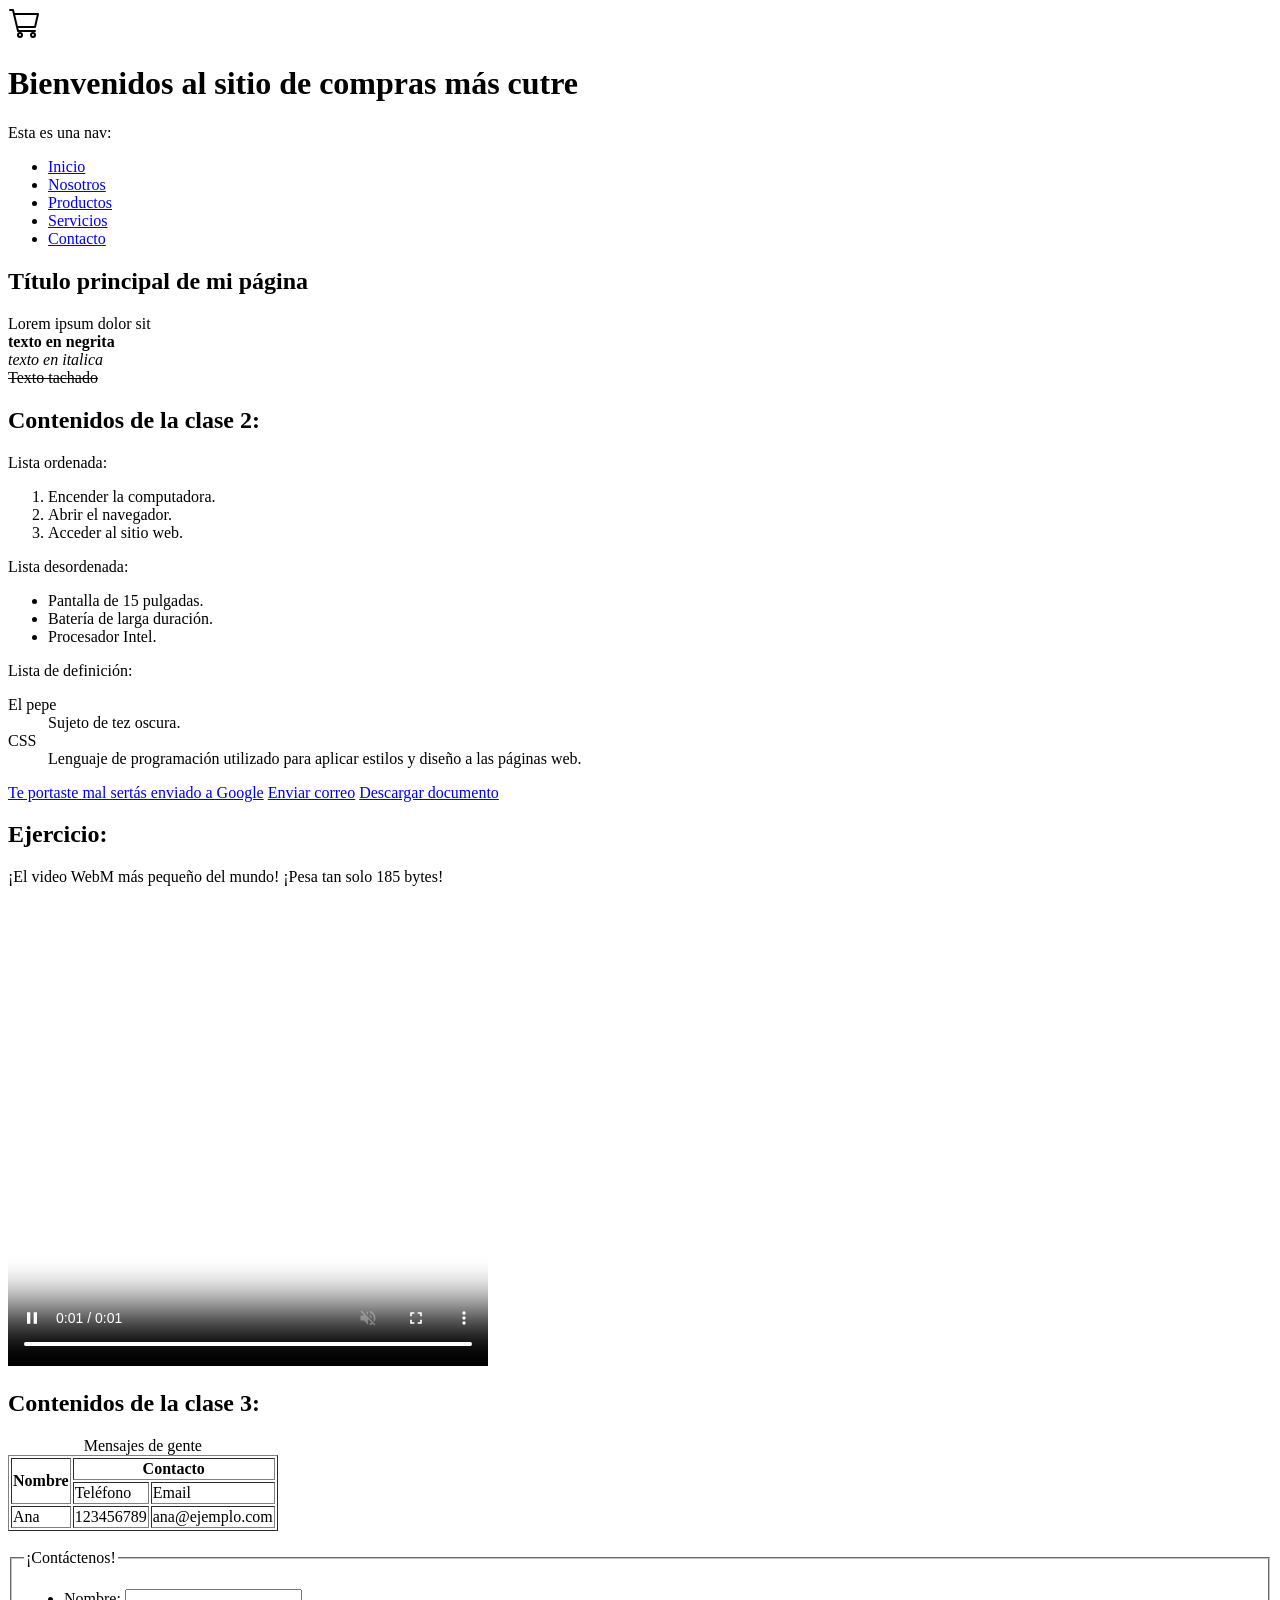
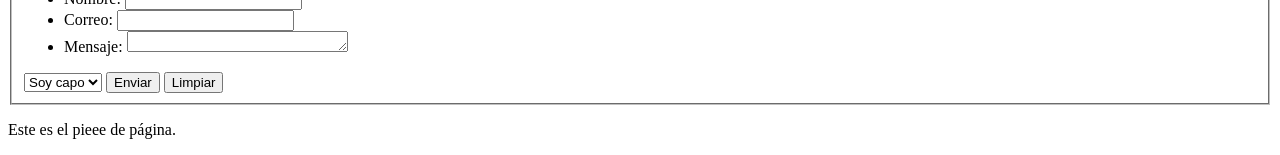
==== index.html @ 74171222 "Commit inicial." ====
<!DOCTYPE html>
<html lang="en">

<head>
    <meta charset="UTF-8" />
    <link rel="icon" type="image/svg+xml" href="img/cart.svg">
    <meta name="viewport" content="width=device-width, initial-scale=1.0">
    <title>CutreShop</title>
</head>

<body>
    <header>
        <img src="img/cart.svg" alt="Logo del sitio, carrito de compras.">
        <h1>Bienvenidos al sitio de compras más cutre</h1>
    </header>

    <nav>
        Esta es una nav:
        <ul>
            <li><a href="index.html">Inicio</a></li>
            <li><a href="about.html">Nosotros</a></li>
            <li><a href="products.html">Productos</a></li>
            <li><a href="services.html">Servicios</a></li>
            <li><a href="contact.html">Contacto</a></li>
        </ul>
    </nav>

    <main>
        <section>
            <h1>Título principal de mi página</h1>
            <p>
                Lorem ipsum dolor sit <br>
                <strong>texto en negrita</strong> <br>
                <em>texto en italica</em> <br>
                <s>Texto tachado</s> <br>

            </p>
        </section>

        <section>
            <h2>Contenidos de la clase 2:</h1>
                Lista ordenada:
                <ol>
                    <li>Encender la computadora.</li>
                    <li>Abrir el navegador.</li>
                    <li>Acceder al sitio web.</li>
                </ol>
                Lista desordenada:
                <ul>
                    <li>Pantalla de 15 pulgadas.</li>
                    <li>Batería de larga duración.</li>
                    <li>Procesador Intel.</li>
                </ul>
                Lista de definición:
                <dl>
                    <dt>El pepe</dt>
                    <dd>Sujeto de tez oscura.</dd>
                    <dt>CSS</dt>
                    <dd>Lenguaje de programación utilizado para aplicar estilos y diseño a las páginas web.</dd>
                </dl>
                <a href="https://www.google.com" title="me void">Te portaste mal sertás enviado a Google</a>
                <a href="mailto:pepe@gmail.com">Enviar correo</a>
                <a href="README.md" download>Descargar documento</a>
                <h2>Ejercicio:</h2>
                ¡El video WebM más pequeño del mundo! ¡Pesa tan solo 185 bytes!<br>
                <video autoplay muted controls height=480px>
                    <track src="img/subt.vtt" kind="subtitles" srclang="es" label="Español" default>
                    <source src="img/webm.webm">
                    Video WebM más pequeño posible (creo). <code>video</code>.
                </video>
        </section>

        <section>
            <h2>Contenidos de la clase 3:</h2>
            <table border="1">
                <caption>Mensajes de gente</caption>
                <tr>
                    <th rowspan="2">Nombre</th>
                    <th colspan="2">Contacto</th>
                </tr>
                <tr>
                    <td>Teléfono</td>
                    <td>Email</td>
                </tr>
                <tr>
                    <td>Ana</td>
                    <td>123456789</td>
                    <td>ana@ejemplo.com</td>
                </tr>
            </table>
            <br>

            <form action="procesar.js" method="post">
                <fieldset color="black">
                    <legend>¡Contáctenos!</legend>
                    <!-- Aquí van los campos del formulario nashee -->
                    <ul>
                        <li>
                            <label for="name">Nombre:</label>
                            <input id="name" type="text" name="nombre" required>
                        </li>
                        <li>
                            <label for="email">Correo:</label>
                            <input id="email" type="email" name="correo" required>
                        </li>
                        <li>
                            <label for="msg">Mensaje:</label>
                            <textarea id="msg" name="mensaje" rows="1" cols="25"></textarea>
                        </li>
                    </ul>
                    <select name="opciones">
                        <option value="si">Soy capo</option>
                        <option value="no">nub :c</option>
                    </select>
                    <input type="hidden" name="_redirect" value="blank">
                    <button type="submit">Enviar</button> <button type="reset">Limpiar</button>
                </fieldset>
            </form>
        </section>
    </main>

    <footer>
        <p>Este es el pieee de página.</p>
    </footer>
</body>

</html>
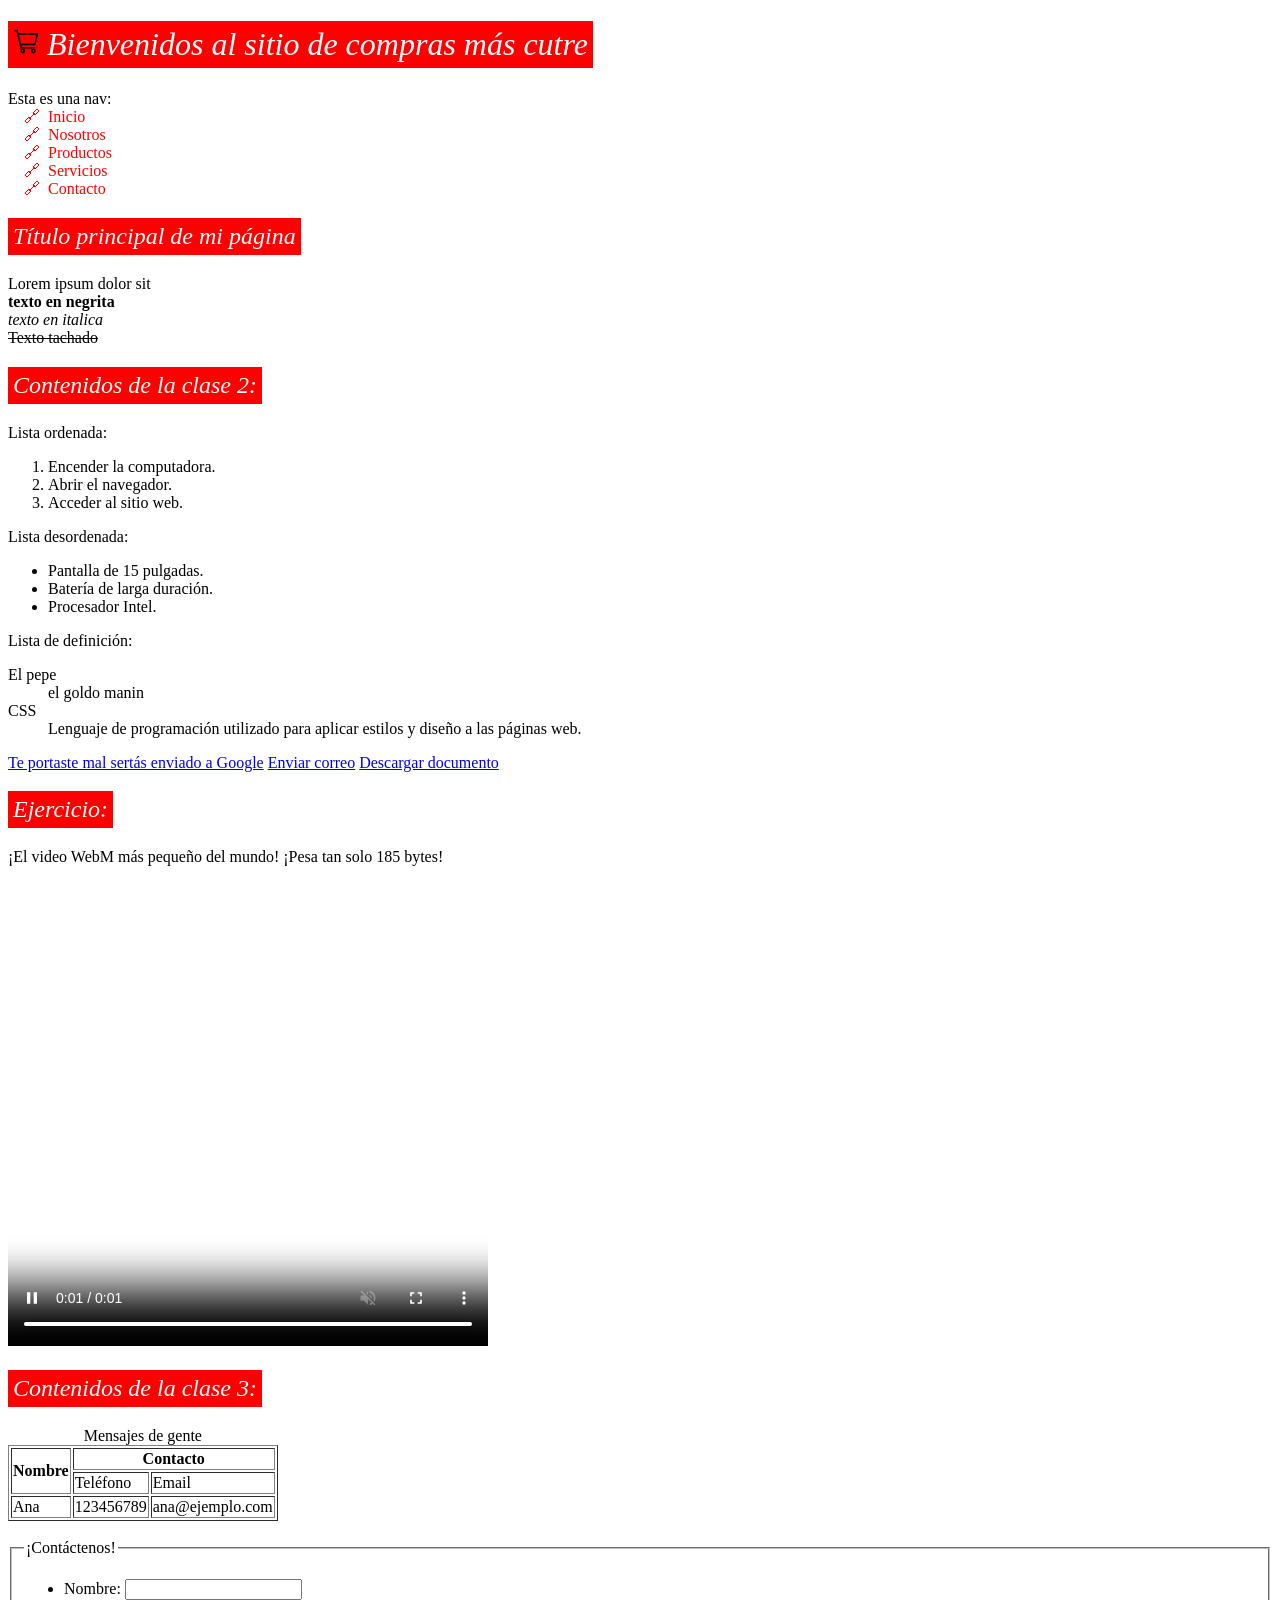
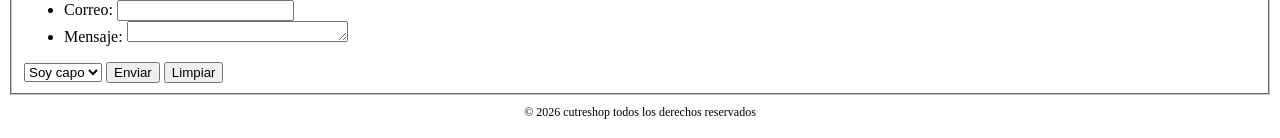
==== commit 977bf8dc: "Terminé la clase 4." ====
--- a/index.html
+++ b/index.html
@@ -4,14 +4,17 @@
 <head>
     <meta charset="UTF-8" />
     <link rel="icon" type="image/svg+xml" href="img/cart.svg">
+    <link rel="stylesheet" href="css/styles.css">
     <meta name="viewport" content="width=device-width, initial-scale=1.0">
     <title>CutreShop</title>
 </head>
 
 <body>
     <header>
-        <img src="img/cart.svg" alt="Logo del sitio, carrito de compras.">
-        <h1>Bienvenidos al sitio de compras más cutre</h1>
+        <h1>
+            <img id="logo" src="img/cart.svg" height=26px alt="Logo del sitio, carrito de compras.">
+            Bienvenidos al sitio de compras más cutre
+        </h1>
     </header>
 
     <nav>
@@ -54,7 +57,7 @@
                 Lista de definición:
                 <dl>
                     <dt>El pepe</dt>
-                    <dd>Sujeto de tez oscura.</dd>
+                    <dd>el goldo manin</dd>
                     <dt>CSS</dt>
                     <dd>Lenguaje de programación utilizado para aplicar estilos y diseño a las páginas web.</dd>
                 </dl>
@@ -120,7 +123,7 @@
     </main>
 
     <footer>
-        <p>Este es el pieee de página.</p>
+        &copy 2026 cutreshop todos los derechos reservados
     </footer>
 </body>
 
--- a/css/styles.css
+++ b/css/styles.css
@@ -0,0 +1,36 @@
+body {
+    font-family: Palatino;
+}
+
+nav {
+    color: black;
+}
+
+nav ul,
+nav a {
+    list-style-type: "\1F517\FE0E\  ";
+    text-decoration: none;
+    color: red;
+    margin-top: 0px;
+}
+
+h1,
+h2,
+h3,
+h4,
+h5,
+h6 {
+    padding: 5px;
+    width: fit-content;
+    background: red;
+    color: white;
+    font-family: Garamond, Baskerville;
+    font-weight: normal;
+    font-style: italic;
+}
+
+footer {
+    padding: 10px;
+    font-size: 12px;
+    text-align: center;
+}
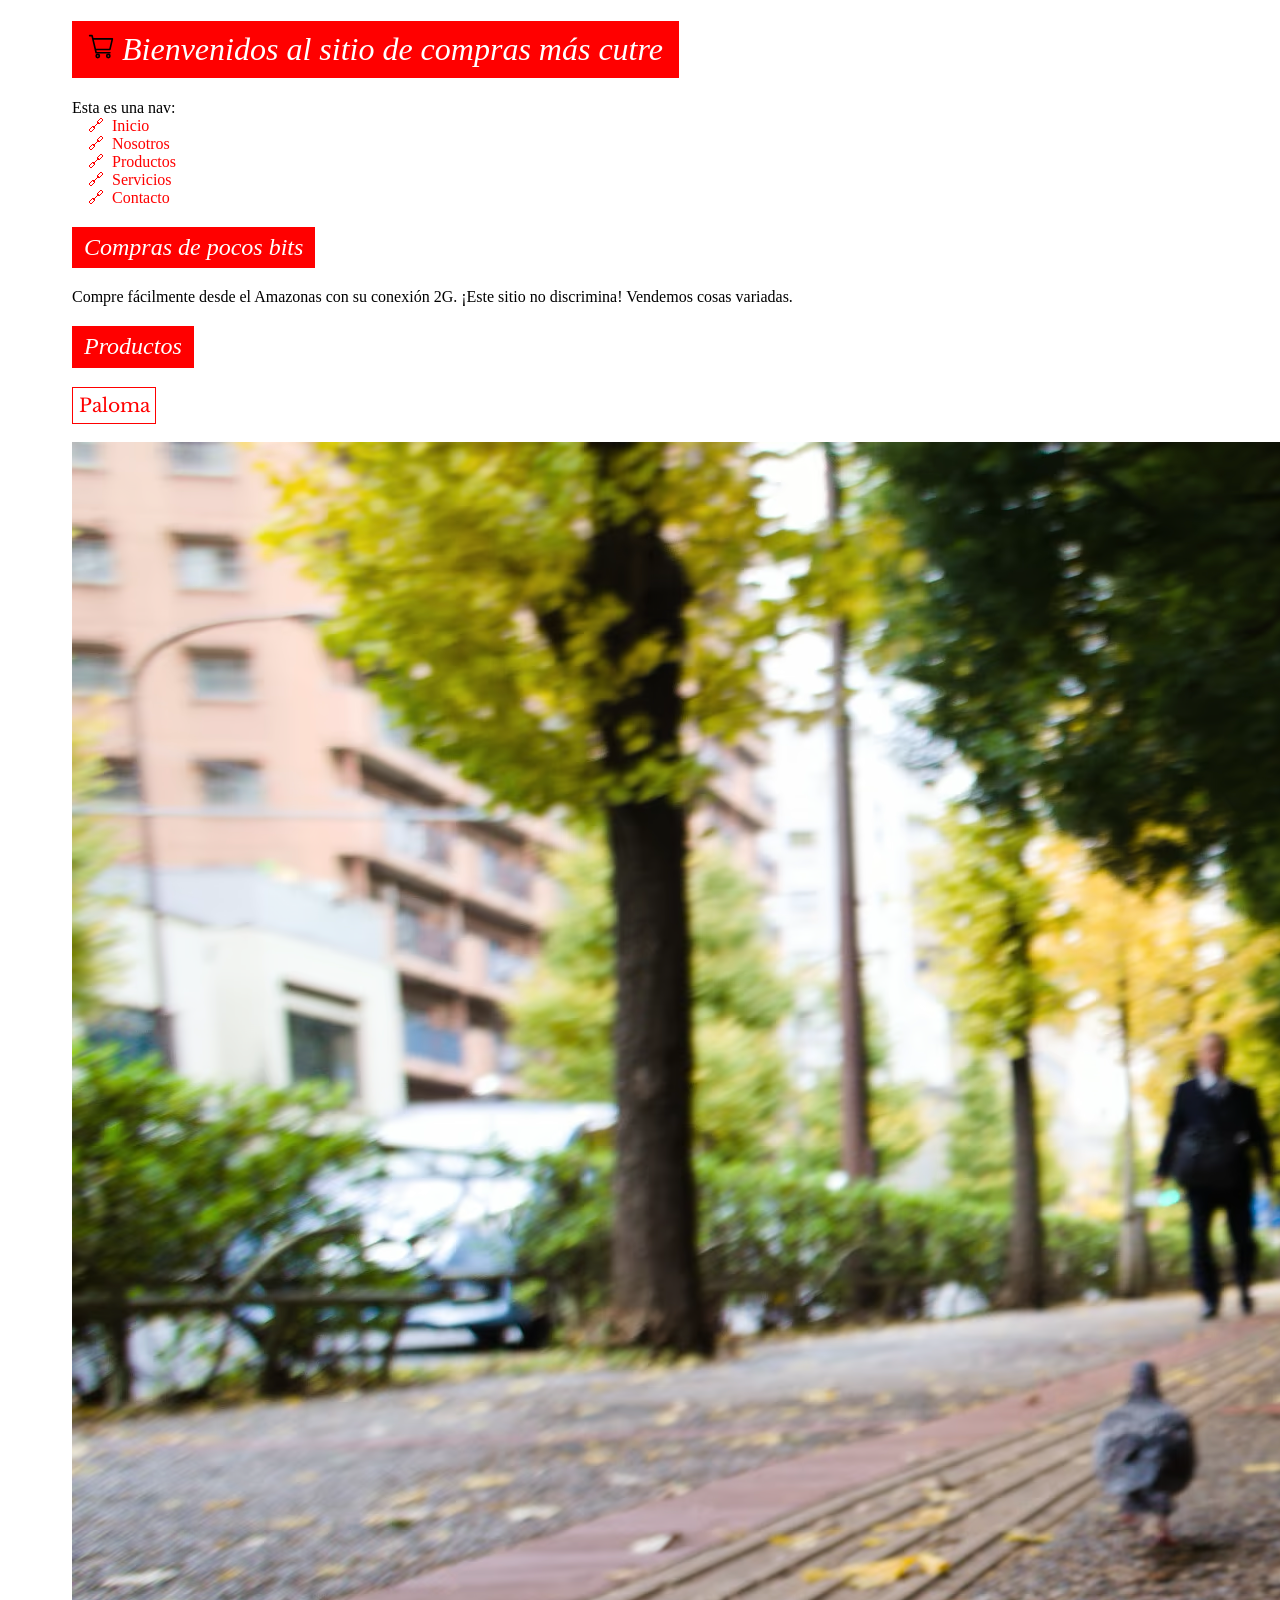
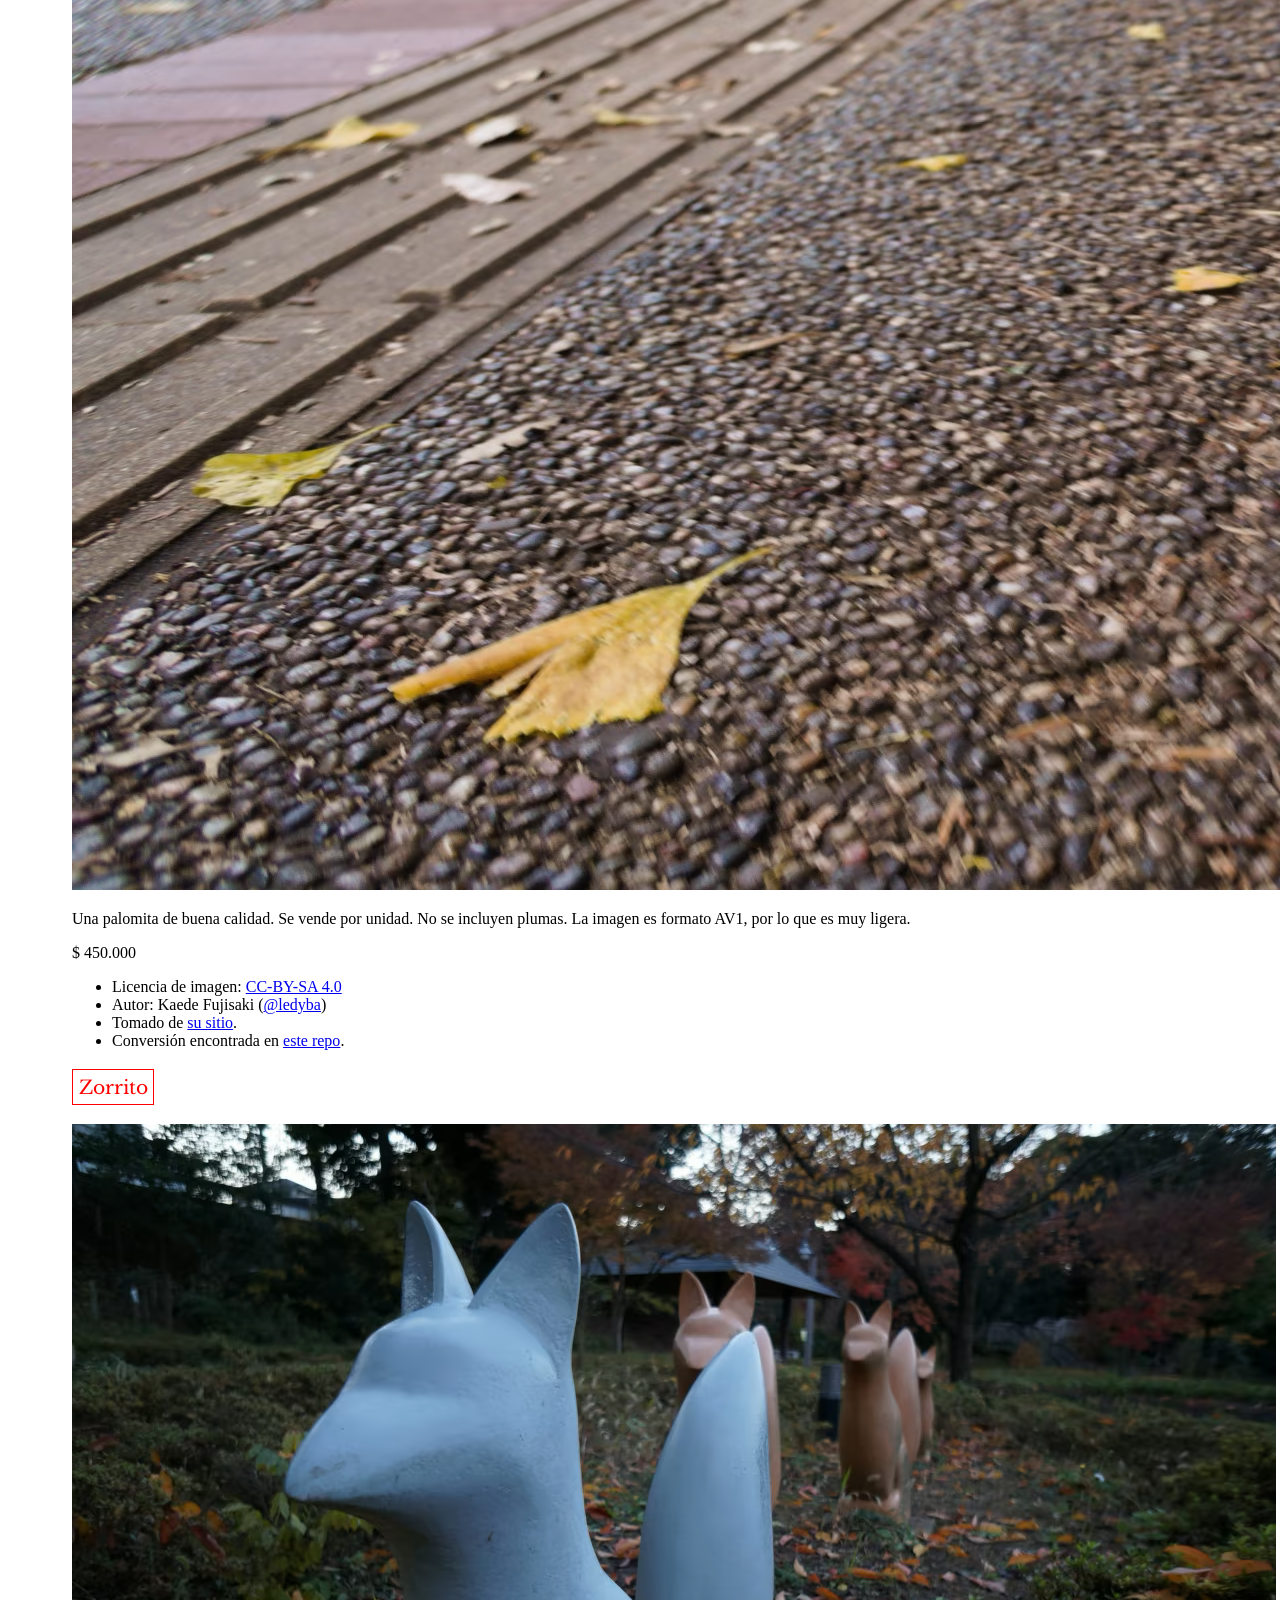
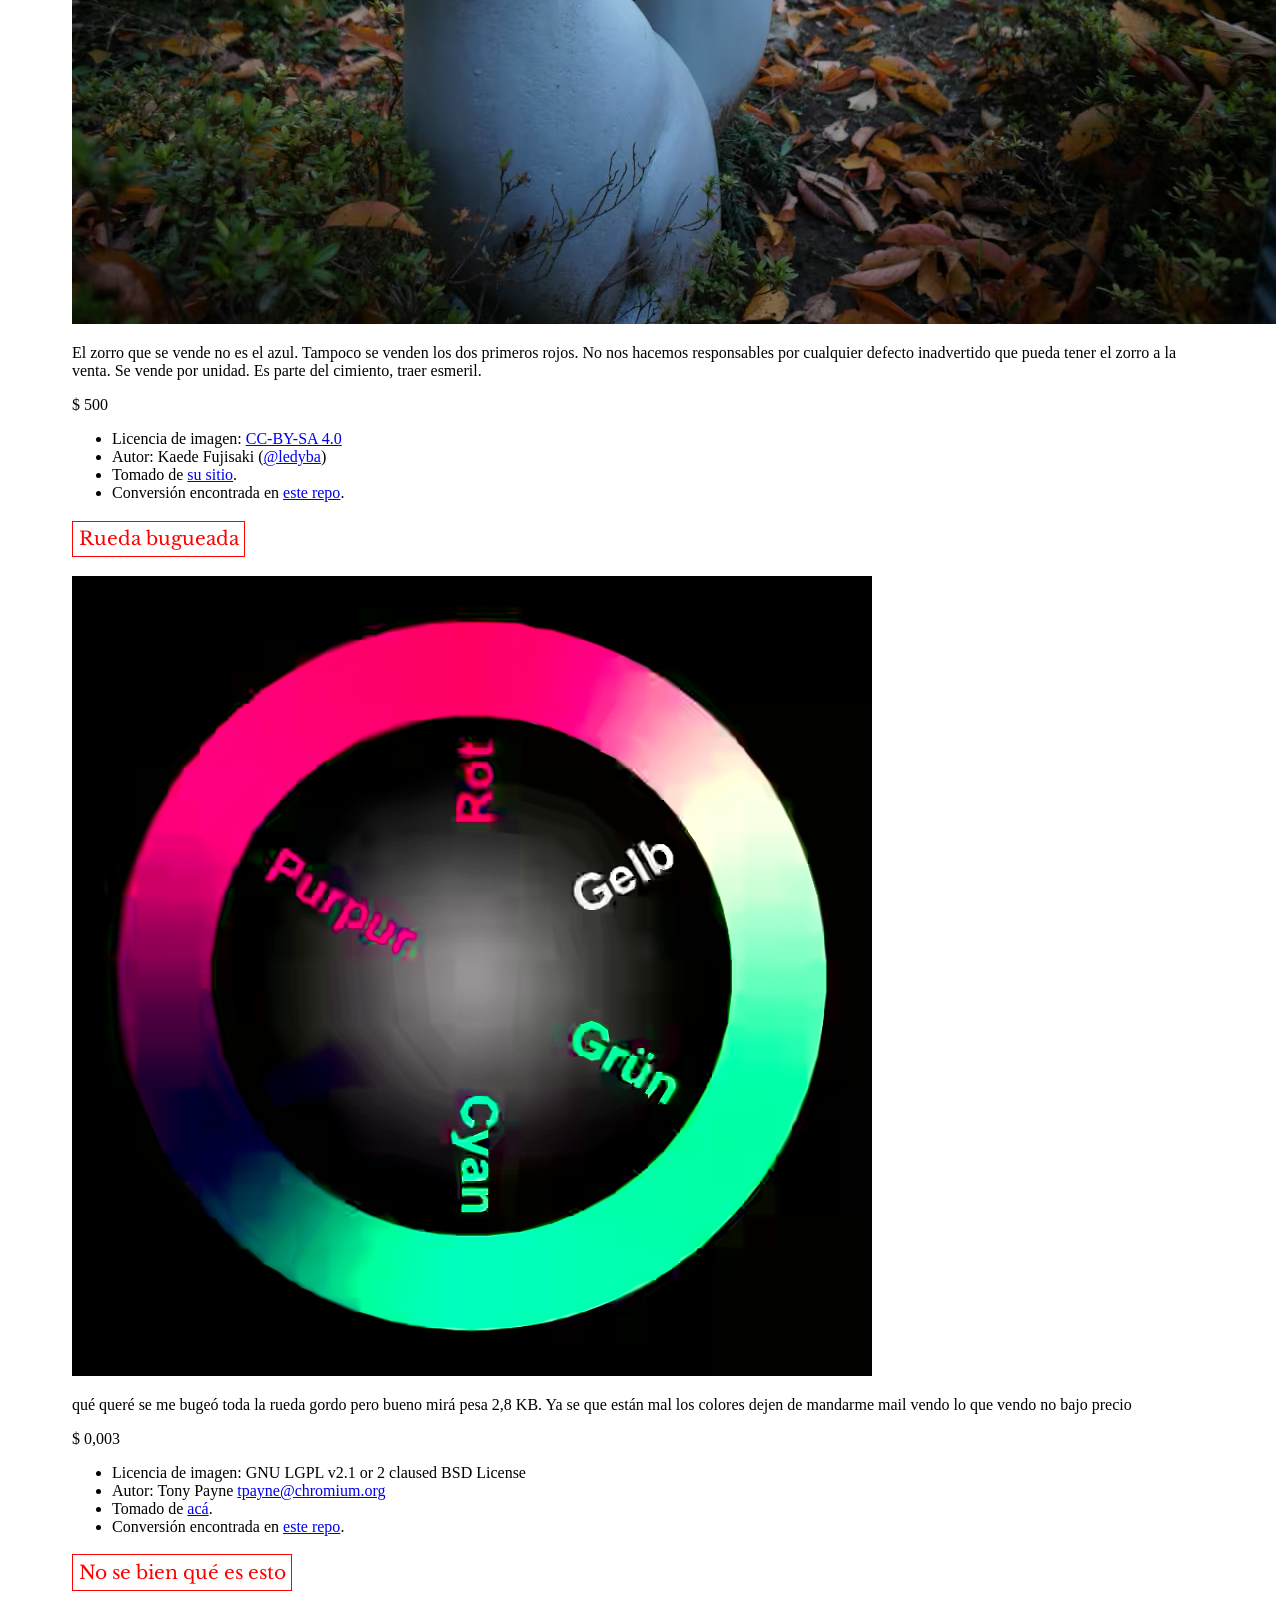
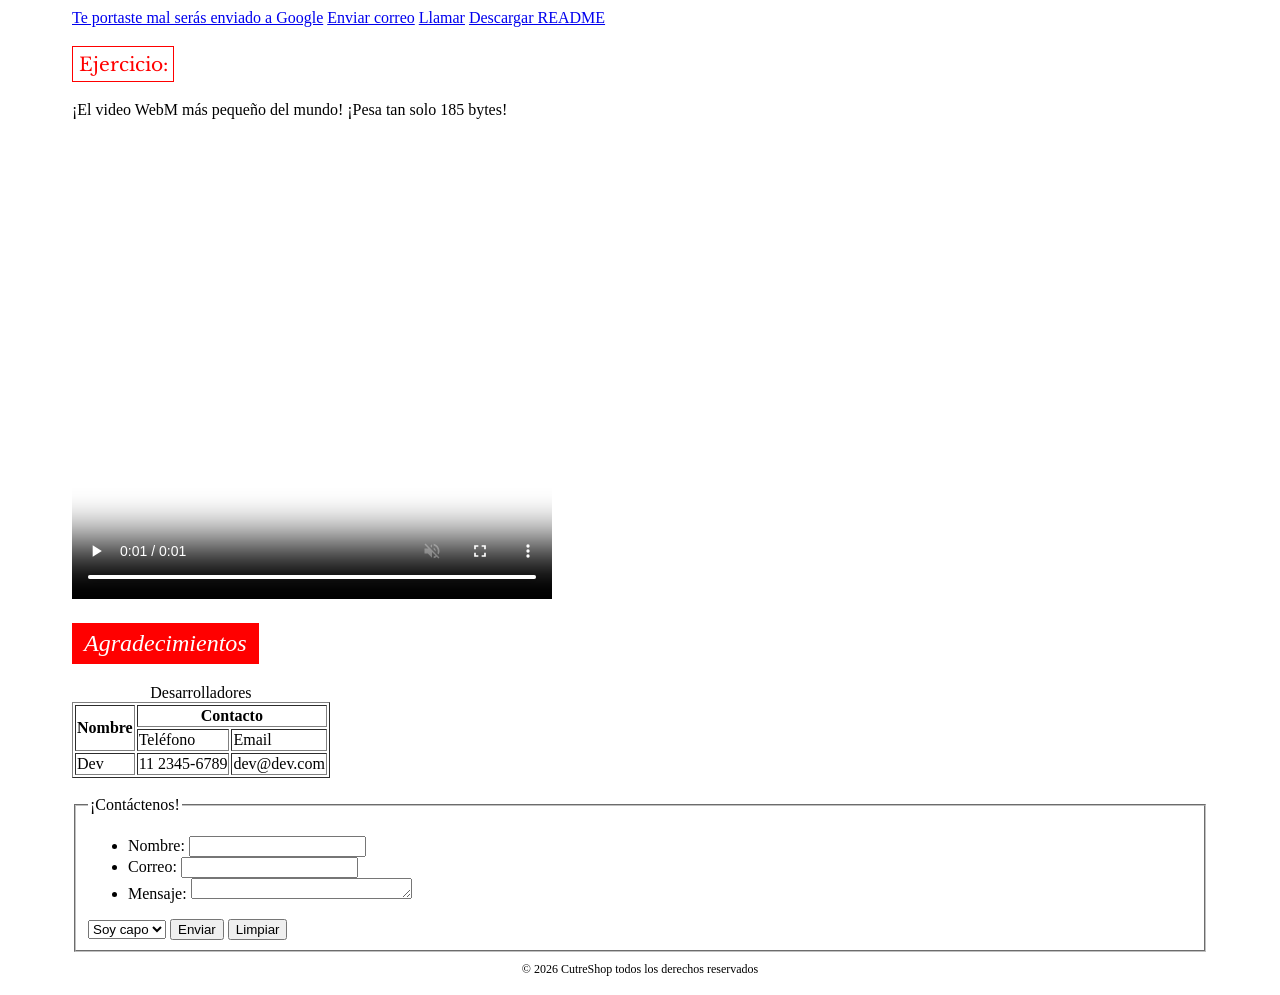
==== commit 488c50a8: "Página de contacto y añadí productos." ====
--- a/index.html
+++ b/index.html
@@ -3,80 +3,125 @@
 
 <head>
     <meta charset="UTF-8" />
-    <link rel="icon" type="image/svg+xml" href="img/cart.svg">
-    <link rel="stylesheet" href="css/styles.css">
+    <link rel="icon" type="image/svg+xml" href="./img/cart.svg">
     <meta name="viewport" content="width=device-width, initial-scale=1.0">
+    <link href="https://fonts.googleapis.com/css2?family=Libre+Baskerville&display=swap" rel="stylesheet">
+
+    <!-- Nuestro CSS externo va como último link antes del title -->
+    <link rel="stylesheet" href="./css/styles.css">
     <title>CutreShop</title>
 </head>
 
 <body>
     <header>
         <h1>
-            <img id="logo" src="img/cart.svg" height=26px alt="Logo del sitio, carrito de compras.">
+            <img id="logo" src="./img/cart.svg" height=26px alt="Logo del sitio, carrito de compras.">
             Bienvenidos al sitio de compras más cutre
         </h1>
+
+        <nav>
+            Esta es una nav:
+            <ul>
+                <li><a href="./index.html">Inicio</a></li>
+                <li><a href="./about.html">Nosotros</a></li>
+                <li><a href="./products.html">Productos</a></li>
+                <li><a href="./services.html">Servicios</a></li>
+                <li><a href="./contact.html">Contacto</a></li>
+            </ul>
+        </nav>
+
     </header>
 
-    <nav>
-        Esta es una nav:
-        <ul>
-            <li><a href="index.html">Inicio</a></li>
-            <li><a href="about.html">Nosotros</a></li>
-            <li><a href="products.html">Productos</a></li>
-            <li><a href="services.html">Servicios</a></li>
-            <li><a href="contact.html">Contacto</a></li>
-        </ul>
-    </nav>
+
 
     <main>
         <section>
-            <h1>Título principal de mi página</h1>
+            <h1>Compras de pocos bits</h1>
             <p>
-                Lorem ipsum dolor sit <br>
-                <strong>texto en negrita</strong> <br>
-                <em>texto en italica</em> <br>
-                <s>Texto tachado</s> <br>
-
+                Compre fácilmente desde el Amazonas con su conexión 2G. ¡Este sitio no discrimina!
+                Vendemos cosas variadas.
             </p>
         </section>
 
         <section>
-            <h2>Contenidos de la clase 2:</h1>
-                Lista ordenada:
-                <ol>
-                    <li>Encender la computadora.</li>
-                    <li>Abrir el navegador.</li>
-                    <li>Acceder al sitio web.</li>
-                </ol>
-                Lista desordenada:
+            <h1>Productos</h1>
+            <div class="div-producto">
+                <h3 class="titulo-producto">Paloma</h3>
+                <img class="imagen-producto" src="./img/hato.profile0.10bpc.yuv420.avif"
+                    alt="tremenda imagen de una paloma">
+                <p class="descripcion-producto">
+                    Una palomita de buena calidad. Se vende por unidad. No se incluyen
+                    plumas. La imagen es formato AV1, por lo que es muy ligera.
+                </p>
+                <p class="precio">$ 450.000</p>
                 <ul>
-                    <li>Pantalla de 15 pulgadas.</li>
-                    <li>Batería de larga duración.</li>
-                    <li>Procesador Intel.</li>
+                    <li>Licencia de imagen: <a href="https://creativecommons.org/licenses/by-sa/4.0/deed.en">
+                            CC-BY-SA 4.0</a></li>
+                    <li>Autor: Kaede Fujisaki (<a href="https://github.com/ledyba">@ledyba</a>)</li>
+                    <li>Tomado de <a href="https://hexe.net/2017/11/27/12:27:02/">su sitio</a>.</li>
+                    <li>Conversión encontrada en <a href="https://github.com/link-u/avif-sample-images">este repo</a>.
+                    </li>
                 </ul>
-                Lista de definición:
-                <dl>
-                    <dt>El pepe</dt>
-                    <dd>el goldo manin</dd>
-                    <dt>CSS</dt>
-                    <dd>Lenguaje de programación utilizado para aplicar estilos y diseño a las páginas web.</dd>
-                </dl>
-                <a href="https://www.google.com" title="me void">Te portaste mal sertás enviado a Google</a>
-                <a href="mailto:pepe@gmail.com">Enviar correo</a>
-                <a href="README.md" download>Descargar documento</a>
-                <h2>Ejercicio:</h2>
-                ¡El video WebM más pequeño del mundo! ¡Pesa tan solo 185 bytes!<br>
-                <video autoplay muted controls height=480px>
-                    <track src="img/subt.vtt" kind="subtitles" srclang="es" label="Español" default>
-                    <source src="img/webm.webm">
-                    Video WebM más pequeño posible (creo). <code>video</code>.
-                </video>
+            </div>
+
+            <div class="div-producto">
+                <h3 class="titulo-producto">Zorrito</h3>
+                <img class="imagen-producto" src="./img/fox.profile2.12bpc.yuv420.avif"
+                    alt="zarpada imagen de estatuas coloridas de zorritos">
+                <p class="descripcion-producto">El zorro que se vende no es el azul. Tampoco se venden los dos primeros
+                    rojos. No nos hacemos responsables por cualquier defecto inadvertido que pueda tener el zorro a la
+                    venta. Se vende por unidad. Es parte del cimiento, traer esmeril.
+                </p>
+                <p class="precio">$ 500</p>
+                <ul>
+                    <li>Licencia de imagen: <a href="https://creativecommons.org/licenses/by-sa/4.0/deed.en">
+                            CC-BY-SA 4.0</a></li>
+                    <li>Autor: Kaede Fujisaki (<a href="https://github.com/ledyba">@ledyba</a>)</li>
+                    <li>Tomado de <a href="https://hexe.net/2017/11/27/12:27:02/">su sitio</a>.</li>
+                    <li>Conversión encontrada en <a href="https://github.com/link-u/avif-sample-images">este repo</a>.
+                    </li>
+                </ul>
+            </div>
+
+            <div class="div-producto">
+                <h3 class="titulo-producto">Rueda bugueada</h3>
+                <img class="imagen-producto" src="./img/red-at-12-oclock-with-color-profile-lossy.avif"
+                    alt="tremenda imagen de una paloma">
+                <p class="descripcion-producto">qué queré se me bugeó toda la rueda gordo pero bueno mirá pesa 2,8 KB.
+                    Ya se que están mal los colores dejen de mandarme mail vendo lo que vendo no bajo precio</p>
+                </p>
+                <p class="precio">$ 0,003</p>
+                <ul>
+                    <li>Licencia de imagen: GNU LGPL v2.1 or 2 claused BSD License</li>
+                    <li>Autor: Tony Payne <a href="mailto:tpayne@chromium.org">tpayne@chromium.org</a></li>
+                    <li>Tomado de <a
+                            href="https://chromium.googlesource.com/chromium/src/+/e89ab1941644ff34b262cac05f23e82b7e249377">acá</a>.
+                    </li>
+                    <li>Conversión encontrada en <a href="https://github.com/link-u/avif-sample-images">este repo</a>.
+                    </li>
+                </ul>
+            </div>
         </section>
 
         <section>
-            <h2>Contenidos de la clase 3:</h2>
+            <h3>No se bien qué es esto</h3>
+            <a href="https://www.google.com" title="me void">Te portaste mal serás enviado a Google</a>
+            <a href="mailto:dev@dev.com">Enviar correo</a>
+            <a href="tel:+5491123456789">Llamar</a>
+            <a href="./README.md" download>Descargar README</a>
+            <h3>Ejercicio:</h3>
+            ¡El video WebM más pequeño del mundo! ¡Pesa tan solo 185 bytes!<br>
+            <video autoplay muted controls height=480px>
+                <track src="img/subt.vtt" kind="subtitles" srclang="es" label="Español" default>
+                <source src="img/webm.webm">
+                Video WebM más pequeño posible (creo). <code>video</code>.
+            </video>
+        </section>
+
+        <section>
+            <h2>Agradecimientos</h2>
             <table border="1">
-                <caption>Mensajes de gente</caption>
+                <caption>Desarrolladores</caption>
                 <tr>
                     <th rowspan="2">Nombre</th>
                     <th colspan="2">Contacto</th>
@@ -86,9 +131,9 @@
                     <td>Email</td>
                 </tr>
                 <tr>
-                    <td>Ana</td>
-                    <td>123456789</td>
-                    <td>ana@ejemplo.com</td>
+                    <td>Dev</td>
+                    <td>11 2345-6789</td>
+                    <td>dev@dev.com</td>
                 </tr>
             </table>
             <br>
@@ -123,7 +168,7 @@
     </main>
 
     <footer>
-        &copy 2026 cutreshop todos los derechos reservados
+        &copy 2026 CutreShop todos los derechos reservados
     </footer>
 </body>
 
--- a/css/styles.css
+++ b/css/styles.css
@@ -1,5 +1,6 @@
 body {
-    font-family: Palatino;
+    font-family: Palatino Linotype, Palatino, P059;
+    padding-inline: 5vw;
 }
 
 nav {
@@ -15,12 +16,9 @@
 }
 
 h1,
-h2,
-h3,
-h4,
-h5,
-h6 {
-    padding: 5px;
+h2 {
+    padding-inline: .5em;
+    padding-block: .3em;
     width: fit-content;
     background: red;
     color: white;
@@ -29,6 +27,19 @@
     font-style: italic;
 }
 
+h3,
+h4,
+h5,
+h6 {
+    color: red;
+    padding: .3em;
+    width: fit-content;
+    border: 1px solid red;
+    font-family: Libre Baskerville, Garamond, Baskerville;
+    font-weight: normal;
+    font-style: normal;
+}
+
 footer {
     padding: 10px;
     font-size: 12px;
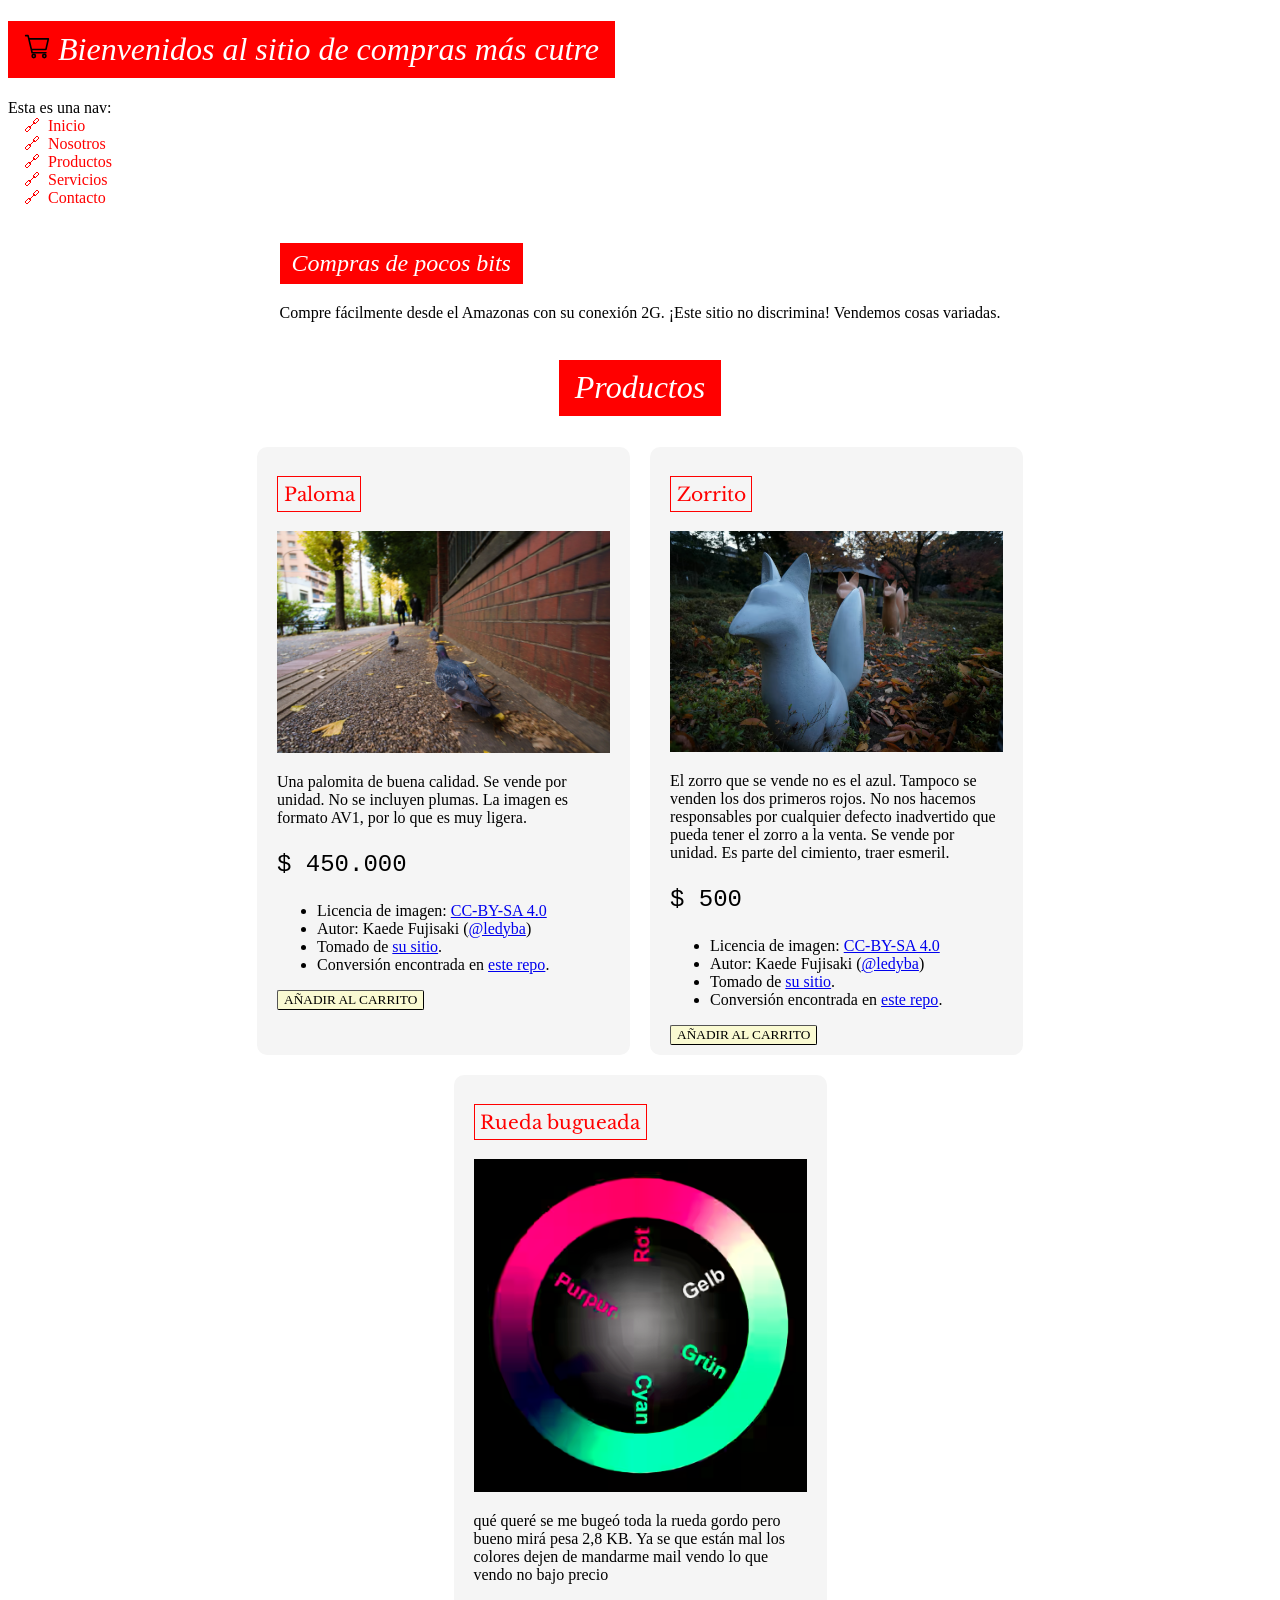
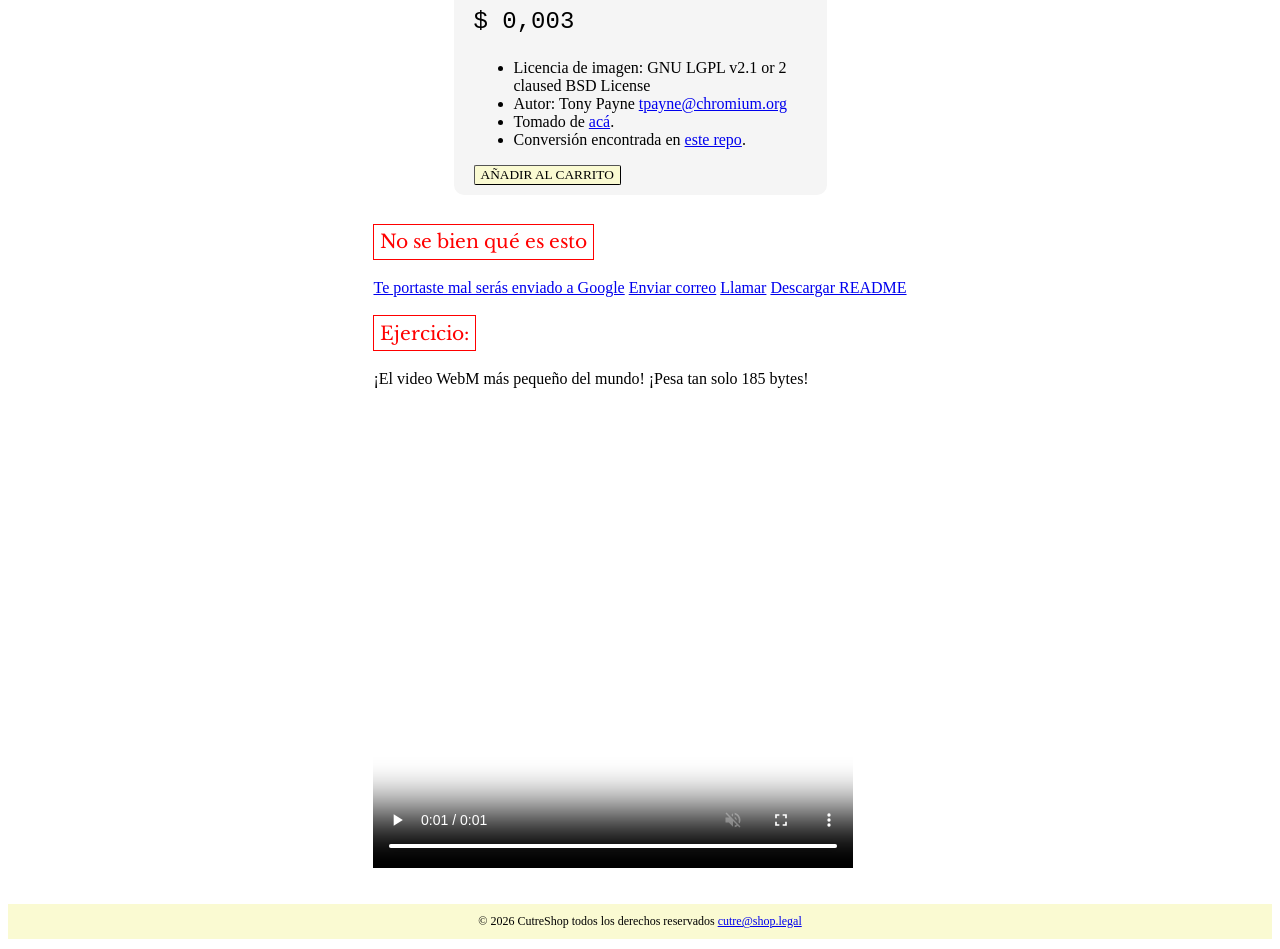
==== commit d9ab9faa: "Cambié unas cosas de lugar, mejoré la estética." ====
--- a/index.html
+++ b/index.html
@@ -43,8 +43,8 @@
             </p>
         </section>
 
-        <section>
-            <h1>Productos</h1>
+        <h1>Productos</h1>
+        <section class="contenedor-tarjetas">
             <div class="div-producto">
                 <h3 class="titulo-producto">Paloma</h3>
                 <img class="imagen-producto" src="./img/hato.profile0.10bpc.yuv420.avif"
@@ -62,6 +62,7 @@
                     <li>Conversión encontrada en <a href="https://github.com/link-u/avif-sample-images">este repo</a>.
                     </li>
                 </ul>
+                <button>Añadir al carrito</button>
             </div>
 
             <div class="div-producto">
@@ -81,6 +82,7 @@
                     <li>Conversión encontrada en <a href="https://github.com/link-u/avif-sample-images">este repo</a>.
                     </li>
                 </ul>
+                <button>Añadir al carrito</button>
             </div>
 
             <div class="div-producto">
@@ -100,8 +102,11 @@
                     <li>Conversión encontrada en <a href="https://github.com/link-u/avif-sample-images">este repo</a>.
                     </li>
                 </ul>
+                <button>Añadir al carrito</button>
             </div>
         </section>
+
+
 
         <section>
             <h3>No se bien qué es esto</h3>
@@ -118,57 +123,11 @@
             </video>
         </section>
 
-        <section>
-            <h2>Agradecimientos</h2>
-            <table border="1">
-                <caption>Desarrolladores</caption>
-                <tr>
-                    <th rowspan="2">Nombre</th>
-                    <th colspan="2">Contacto</th>
-                </tr>
-                <tr>
-                    <td>Teléfono</td>
-                    <td>Email</td>
-                </tr>
-                <tr>
-                    <td>Dev</td>
-                    <td>11 2345-6789</td>
-                    <td>dev@dev.com</td>
-                </tr>
-            </table>
-            <br>
 
-            <form action="procesar.js" method="post">
-                <fieldset color="black">
-                    <legend>¡Contáctenos!</legend>
-                    <!-- Aquí van los campos del formulario nashee -->
-                    <ul>
-                        <li>
-                            <label for="name">Nombre:</label>
-                            <input id="name" type="text" name="nombre" required>
-                        </li>
-                        <li>
-                            <label for="email">Correo:</label>
-                            <input id="email" type="email" name="correo" required>
-                        </li>
-                        <li>
-                            <label for="msg">Mensaje:</label>
-                            <textarea id="msg" name="mensaje" rows="1" cols="25"></textarea>
-                        </li>
-                    </ul>
-                    <select name="opciones">
-                        <option value="si">Soy capo</option>
-                        <option value="no">nub :c</option>
-                    </select>
-                    <input type="hidden" name="_redirect" value="blank">
-                    <button type="submit">Enviar</button> <button type="reset">Limpiar</button>
-                </fieldset>
-            </form>
-        </section>
     </main>
 
     <footer>
-        &copy 2026 CutreShop todos los derechos reservados
+        &copy 2026 CutreShop todos los derechos reservados <a href="mailto:cutre@shop.legal">cutre@shop.legal</a>
     </footer>
 </body>
 
--- a/css/styles.css
+++ b/css/styles.css
@@ -1,7 +1,33 @@
-body {
-    font-family: Palatino Linotype, Palatino, P059;
-    padding-inline: 5vw;
+body,
+button,
+input,
+textarea,
+select {
+    font-family: Palatino Linotype, Palatino, P059, Tex Gyre Pagella;
 }
+
+
+
+main {
+    width: 90%;
+    margin: auto;
+    padding-bottom: 2rem;
+
+    flex: 1;
+
+    display: flex;
+    flex-direction: column;
+    align-items: center;
+    align-items: center;
+}
+
+footer {
+    padding: 10px;
+    font-size: 12px;
+    text-align: center;
+    background-color: lightgoldenrodyellow;
+}
+
 
 nav {
     color: black;
@@ -17,8 +43,7 @@
 
 h1,
 h2 {
-    padding-inline: .5em;
-    padding-block: .3em;
+    padding: .3em .5em;
     width: fit-content;
     background: red;
     color: white;
@@ -40,8 +65,47 @@
     font-style: normal;
 }
 
-footer {
-    padding: 10px;
-    font-size: 12px;
-    text-align: center;
+
+button {
+    border-width: 1px;
+    border-radius: 2px;
+    background-color: lightgoldenrodyellow;
+    text-transform: uppercase;
+}
+
+button:hover {
+    background-color: gold;
+}
+
+
+#email,
+.precio {
+    font-family: Cascadia Code, monospace;
+}
+
+.precio {
+    font-size: 1.5em;
+}
+
+#msg,
+#name {
+    font-style: italic;
+}
+
+.div-producto {
+    width: 333px;
+    background-color: rgb(245, 245, 245);
+    margin: 10px;
+    padding: 10px 20px;
+    border-radius: 10px;
+}
+
+.imagen-producto {
+    width: 100%;
+}
+
+.contenedor-tarjetas {
+    display: flex;
+    flex-wrap: wrap;
+    justify-content: center;
 }
